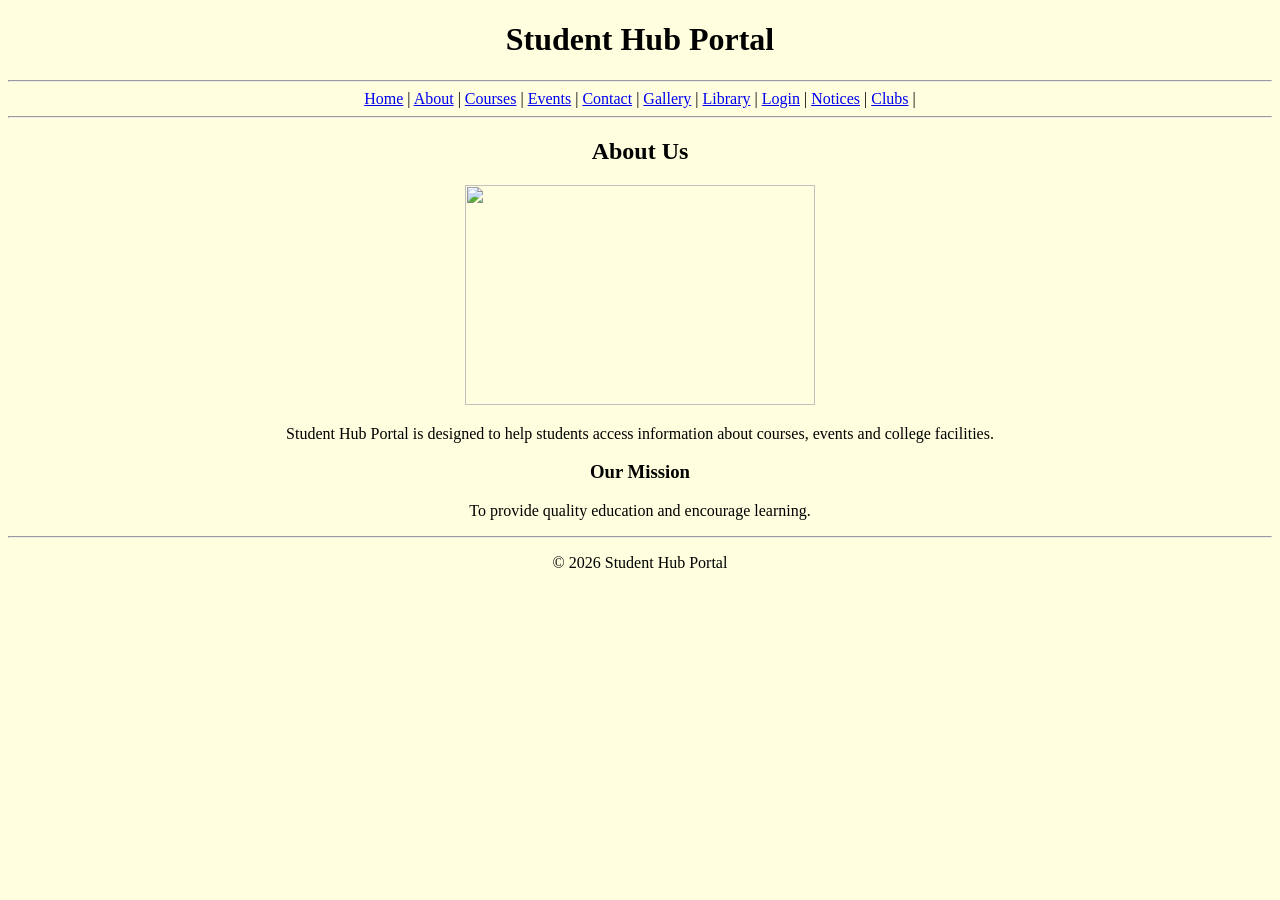
==== about.html @ 15c7317a "Initial commit" ====
<!DOCTYPE html>
<html>
<head>
    <title>About - Student Hub Portal</title>
</head>

<body bgcolor="lightyellow">

<header align="center">
    <h1>Student Hub Portal</h1>
</header>

<hr>

<nav align="center">
   <a href="index.html">Home</a> |
    <a href="about.html">About</a> |
    <a href="courses.html">Courses</a> |
    <a href="events.html">Events</a> |
    <a href="contact.html">Contact</a> |
    <a href="gallery.html">Gallery</a> |
    <a href="library.html">Library</a> |
    <a href="login.html">Login</a> |
    <a href="notices.html">Notices</a> |
    <a href="clubs.html">Clubs</a> |

</nav>

<hr>

<main>

<section align="center">
    <h2>About Us</h2>

    <img src="d:\WDF\student.jpg" width="350" height="220">

    <p>
        Student Hub Portal is designed to help students access
        information about courses, events and college facilities.
    </p>

    <h3>Our Mission</h3>

    <p>
        To provide quality education and encourage learning.
    </p>

</section>

</main>

<hr>

<footer align="center">
    <p>&copy; 2026 Student Hub Portal</p>
</footer>

</body>
</html>
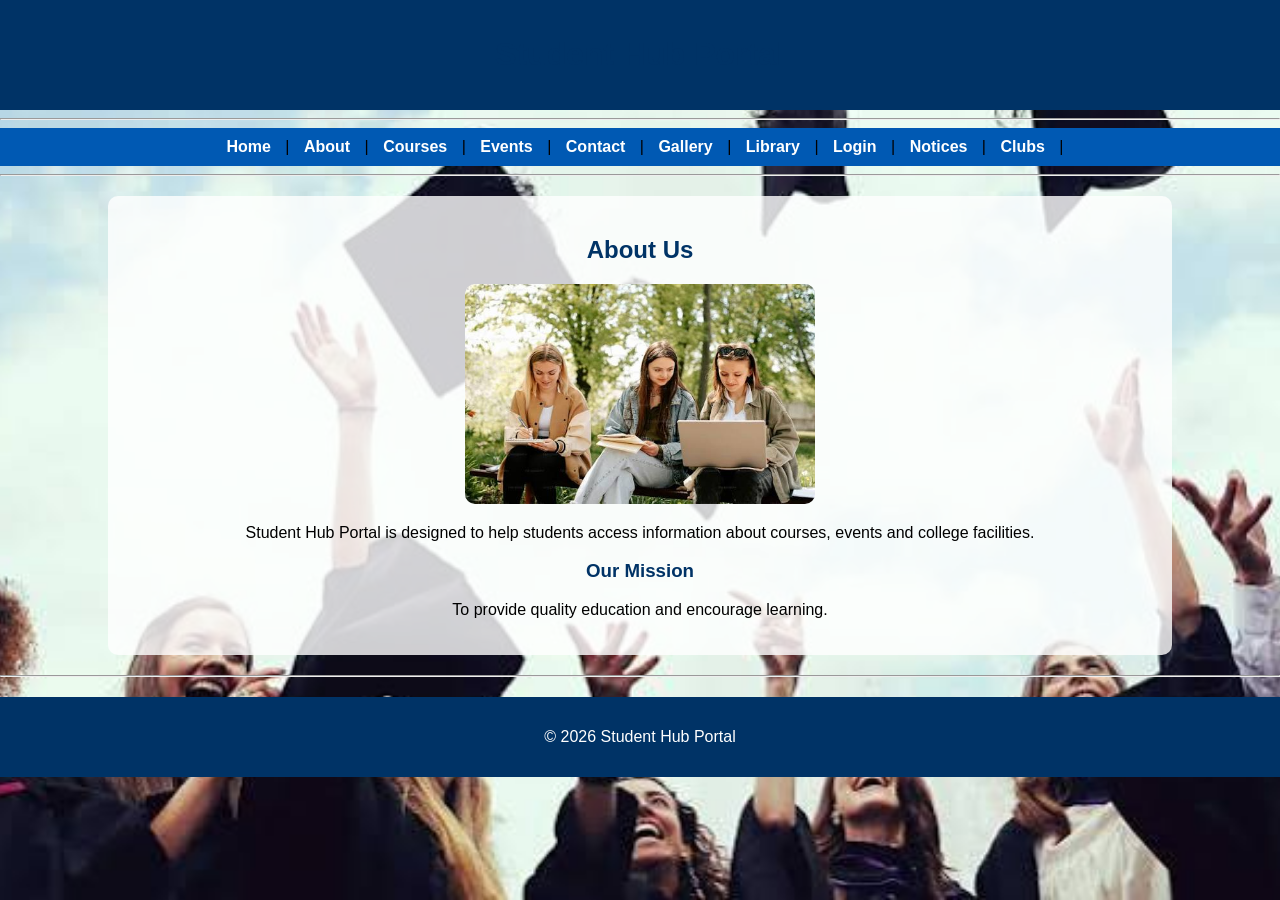
==== commit faeff398: "css added successfully" ====
--- a/about.html
+++ b/about.html
@@ -4,10 +4,11 @@
     <title>About - Student Hub Portal</title>
 </head>
 
-<body bgcolor="lightyellow">
+<body>
 
 <header align="center">
     <h1>Student Hub Portal</h1>
+    <link rel="stylesheet" href="style.css">
 </header>
 
 <hr>
@@ -33,7 +34,7 @@
 <section align="center">
     <h2>About Us</h2>
 
-    <img src="d:\WDF\student.jpg" width="350" height="220">
+    <img src="images/student.jpg" width="350" height="220">
 
     <p>
         Student Hub Portal is designed to help students access
--- a/style.css
+++ b/style.css
@@ -0,0 +1,88 @@
+body{
+    margin:0;
+    font-family: Arial, sans-serif;
+    background-image: url("images/background.jpg");
+    background-size:cover;
+    background-repeat:no-repeat;
+    background-position:center;
+    background-attachment:fixed;
+}
+
+header{
+    background-color:#003366;
+    color:white;
+    text-align:center;
+    padding:15px;
+}
+
+nav{
+    background-color:#0059b3;
+    padding:10px;
+    text-align:center;
+}
+
+nav a{
+    color:white;
+    text-decoration:none;
+    padding:10px;
+    font-weight:bold;
+}
+
+nav a:hover{
+    color:yellow;
+}
+
+section{
+    background-color:rgba(255,255,255,0.8);
+    width:80%;
+    margin:20px auto;
+    padding:20px;
+    border-radius:10px;
+}
+
+h1,h2,h3{
+    color:#003366;
+}
+
+img{
+    border-radius:10px;
+}
+
+table{
+    width:70%;
+    margin:auto;
+    border-collapse:collapse;
+    background:white;
+}
+
+th,td{
+    border:1px solid black;
+    padding:10px;
+    text-align:center;
+}
+
+th{
+    background:#0059b3;
+    color:white;
+}
+
+input,textarea{
+    width:250px;
+    padding:8px;
+    margin:5px;
+}
+
+input[type="submit"]{
+    background:#0059b3;
+    color:white;
+    border:none;
+    padding:10px;
+}
+
+footer{
+    background:#003366;
+    color:white;
+    text-align:center;
+    padding:15px;
+    margin-top:20px;
+}
